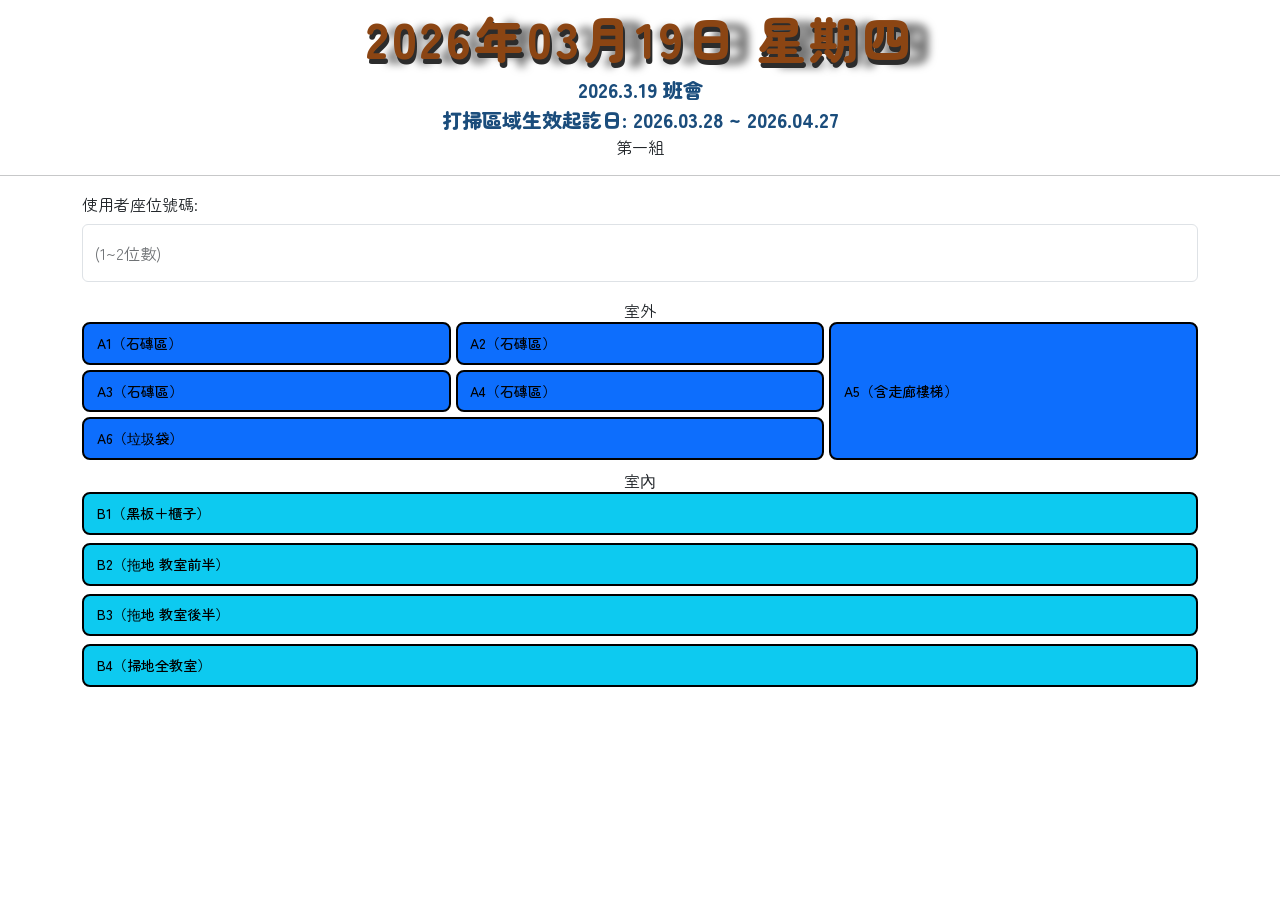
==== classmeeting.html @ 01a7003c "classmeeting" ====
<!DOCTYPE html>
<html lang="zh-TW">

<head>
    <meta charset="UTF-8">
    <meta name="viewport" content="width=device-width, initial-scale=1.0">
    <title>班務會議</title>
    <link rel="stylesheet" href="css/bootstrap.min.css">
    <link rel="stylesheet" href="css/mycss01.css">
    <link rel="stylesheet" href="css/outdoor.css">
    <link rel="stylesheet" href="css/indoor.css">
    <link rel="stylesheet" href="css/box_&_hover.css">
</head>


<body>
    <div class="title-01 text-center">2026年03月19日 星期四</div>
    <div class="title-02 text-center">2026.3.19 班會</div>
    <div class="title-02 text-center">
        打掃區域生效起訖日: <span>2026.03.28 ~ 2026.04.27</span>
    </div>
    <div class="title-05 text-center">第一組</div>

    <hr>

    <div class="container">
        <label for="" class="form-label">使用者座位號碼:</label>
        <div class="mb-3 form-floating">
            <input type="text" class="form-control" placeholder="" id="seatnumber">
            <label for="" class="form-label">(1~2位數)</label>
            <div class="valid-feedback">符合規定</div>
            <div class="invalid-feedback">不符合規定</div>
        </div>
        <div class="row">
            <!-- 室外 -->
            <div class="title-05 text-center">室外</div>
            <div class="outdoor-grid">
                <div class="box bg-primary">
                    <span>
                        A1（石磚區）
                    </span>
                </div>
                <div class="box bg-primary">
                    <span>
                        A2（石磚區）
                    </span>
                </div>
                <div class="box03 bg-primary">
                    <span>
                        A5（含走廊樓梯）
                    </span>
                </div>
                <div class="box bg-primary">
                    <span>
                        A3（石磚區）
                    </span>
                </div>
                <div class="box bg-primary">
                    <span>
                        A4（石磚區）
                    </span>
                </div>
                <div class="box02 bg-primary">
                    <span>
                        A6（垃圾袋）
                    </span>
                </div>
            </div>
        </div>
        <!-- 室內 -->
        <div class="title-05 text-center">室內</div>
        <div class="indoor-grid">
            <div class="box bg-info">B1（黑板＋櫃子）</div>
            <div class="box bg-info">B2（拖地 教室前半）</div>
            <div class="box bg-info">B3（拖地 教室後半）</div>
            <div class="box bg-info">B4（掃地全教室）</div>
        </div>
    </div>


    <script src="js/bootstrap.bundle.min.js"></script>
    <script src="js/jquery-4.0.0.min.js"></script>
    <script>
        let flag_seatnumber = false;
        let $lastBox = null; // 記住上一個被填入座號的 box

        $(function () {
            // 使用者座號
            $("#seatnumber").blur(function () {
                console.log($(this).val().length);
                if ($(this).val().length >= 1 && $(this).val().length <= 2) {
                    $(this).removeClass("is-invalid").addClass("is-valid");
                    flag_seatnumber = true;
                } else {
                    $(this).removeClass("is-valid").addClass("is-invalid");
                    flag_seatnumber = false;
                }
            })
            // 點擊已有座號的 box 時，詢問是否清除
            $(".box, .box02, .box03").click(function () {
                let seat = $("#seatnumber").val();

                if ($(this).find(".seat-tag").length > 0) {
                    if (confirm("是否清除此格的座號？")) {
                        $(this).find(".seat-tag").remove();
                        $lastBox = null; // 清除記錄
                    }
                    return;
                }            
                        
                // 尚未輸入有效座號
                if (seat === "" || !flag_seatnumber) {
                    alert('請先輸入有效座位號碼!');
                    return;
                }
                //若之前有填過其他 box，先把那個 box 的座號移除
                if($lastBox !== null){
                    $lastBox.find(".seat-tag").remove();
                }                
                // 將座號附加到 box 的文字後面
                $(this).append(`<span class="seat-tag" style="color: red;"> ${seat}號</span>`);
                $lastBox = $(this); // ← 記住目前這個 box
            });
            
        });


    </script>
</body>

</html>
---- css/mycss01.css ----
/* 導入文字字體 */
@import url('https://fonts.googleapis.com/css2?family=Zen+Maru+Gothic:wght@300;400;500;700;900&display=swap');
/* 使用文字字體(Noto Serif TC是專有代號不用背) */
body{
    font-family: "Zen Maru Gothic", sans-serif;
}
/* 配色 */
:root {
    /* 建議適用於背景色或大面積使用 */
    --mycolor01: #E8F4F8;
    /* 建議適用於次要元素、按鈕、卡片 */
    --mycolor02: #B3C8CF;
    /* 建議適用於文字內容、圖標 */
    --mycolor03: #7A8B99;
    /* 建議適用於標題、強調元素 */
    --mycolor04: #4A5568;
    --mycolor05: #2F4538;
    /* 主要色 */
    --kebuke-brown: #8B4513;
    --kebuke-milk-tea: #D4A574;
    --kebuke-ivory: #F5F5DC;
    --kebuke-navy: #1B4D7C;
    /* 輔助色 */
    --kebuke-light-tea: #E8D5C4;
    --kebuke-camel: #C19A6B;
    --kebuke-blue: #4A7BA7;
    --kebuke-dark: #2C2C2C;
    /* 漸層 */
    --kebuke-gradient01: linear-gradient(to right, #8B4513 0%, #D4A574 100%);
    --kebuke-gradient02: linear-gradient(circle, #1B4D7C 0.3, #4A7BA7 0.6);
    /* 背景色 */
    --background-01:#3d4f5c;
    --background-01:#3e4f5d;
    /* logo色 */
    --logo-01:#00ff41;
    --logo-02:#0dff50;
    --logo-03:#00d639;
    --logo-04:#00ff41;

}

/* 文字相關 */
.fw-100{
    font-weight: 100;
}
.fw-200{
    font-weight: 200;
}
.fw-300{
    font-weight: 300;
}
.fw-400{
    font-weight: 400;
}
.fw-500{
    font-weight: 500;
}
.fw-600{
    font-weight: 600;
}
.fw-700{
    font-weight: 700;
}
.fw-800{
    font-weight: 800;
}
.fw-900{
    font-weight: 900;
}

.title-01{
    font-size: 50px;
    font-weight: 900;
    color: var(--kebuke-brown);
    text-shadow: 
        2px 5px var(--kebuke-dark),
        20px 4px 8px rgba(0, 0, 0, 0.6);
    letter-spacing: 3px;         
}
.title-02{
    font-size: 20px;
    font-weight: 900;
    color: var(--kebuke-navy);
}
.title-03{
    font-size: 40px;
    font-weight: 900;
    color: var(--mycolor05);
}
.title-04 {
    font-size: 50px;
    font-weight: 900;
    background: linear-gradient(135deg, #d4a574 0%, #8b5a3c 50%, #d4a574 100%);
    -webkit-background-clip: text;
    background-clip: text;
    -webkit-text-fill-color: transparent;
    text-shadow: 
        1px 1px 0 rgba(139, 90, 60, 0.3),
        2px 2px 0 rgba(139, 90, 60, 0.3),
        3px 3px 0 rgba(139, 90, 60, 0.3),
        4px 4px 0 rgba(139, 90, 60, 0.3),
        5px 5px 15px rgba(212, 165, 116, 0.8),
        8px 8px 25px rgba(0, 0, 0, 0.5);
    letter-spacing: 3px;
    filter: drop-shadow(0 0 20px rgba(212, 165, 116, 0.6));
}
.title-06 {
    font-size: 50px;
    font-weight: 900;
    background: linear-gradient(180deg, 
        #f4e4c1 0%, 
        #d4a574 30%, 
        #8b5a3c 50%, 
        #d4a574 70%, 
        #f4e4c1 100%);
    -webkit-background-clip: text;
    background-clip: text;
    -webkit-text-fill-color: transparent;
    text-shadow: 
        2px 2px 0 rgba(60, 40, 20, 0.4),
        4px 4px 0 rgba(60, 40, 20, 0.3),
        6px 6px 0 rgba(60, 40, 20, 0.2),
        8px 8px 20px rgba(0, 0, 0, 0.6),
        12px 12px 30px rgba(0, 0, 0, 0.4);
    letter-spacing: 3px;
    position: relative;
}


/* roller .roller-l .roller-r .roller-t .roller-b */
    .roller{
        position: relative;
        overflow: hidden;
    }

    .roller .roller_box{
        position: absolute;
        width: 100%;
        height: 100%;
        background: linear-gradient(45deg, rgba(228, 205, 186, 0.3), rgba(214,107,20,0.6));
        left: -100%;
        display: flex;
        /* 垂直置中 */
        align-items: center;
        /* 水平置中 */
        justify-content: center;
        /* 若想讓button慢速離開需放在此處 */
        transition: left 0.5s;
    }
    /* 若想讓button瞬間離開，transition: left 1s;需放在此處 */
    .roller:hover .roller_box{
        left: 0;
        
    }
    /* ========================================= */

.roller-l{
    position: relative;
    overflow: hidden; /* 隱藏超出範圍的內容，確保動畫效果不會溢出 */
    border-radius: 12px; /* 圓角設計，柔和卡片邊緣 */
    box-shadow: 0 4px 15px rgba(0, 0, 0, 0.1); /* 基礎陰影，增加卡片浮起感 */
    transition: transform 0.3s ease, box-shadow 0.3s ease; /* 平滑過渡效果 */
    cursor: pointer; /* 滑鼠指標變成手指，提示可互動 */
}

.roller-l:hover{
    transform: translateY(-5px); /* hover 時向上移動 5px，營造浮起效果 */
    box-shadow: 0 8px 25px rgba(0, 0, 0, 0.2); /* hover 時陰影加深加大，增強立體感 */
}

.roller-l .roller-l_box{
    position: absolute;
    width: 100%;
    height: 100%;
    /* 旅遊風格漸層：從溫暖的金黃色漸變到活力橘紅色 */
    background: linear-gradient(135deg, rgba(255, 183, 77, 0.85) 0%, rgba(255, 138, 101, 0.9) 50%, rgba(214, 107, 20, 0.95) 100%);
    left: -100%; /* 初始位置在左側外面，準備滑入 */
    display: flex;
    /* 垂直置中 */
    align-items: center;
    /* 水平置中 */
    justify-content: center;
    backdrop-filter: blur(3px); /* 毛玻璃效果，增加質感層次 */
    /* cubic-bezier 彈性曲線：創造回彈效果，讓動畫更生動 */
    transition: left 0.6s cubic-bezier(0.68, -0.55, 0.265, 1.55);
}

.roller-l:hover .roller-l_box{
    left: 0; /* hover 時滑入到正常位置 */
    /* 使用相同的彈性曲線確保動畫一致性 */
    transition: left 0.6s cubic-bezier(0.68, -0.55, 0.265, 1.55);
}

/* 偽元素：創造動態光暈效果 */
.roller-l .roller-l_box::before{
    content: ''; /* 必須設定 content 才能顯示偽元素 */
    position: absolute;
    top: -50%; /* 從中心點向外擴展 */
    left: -50%;
    width: 200%; /* 尺寸設為兩倍，確保覆蓋整個區域 */
    height: 200%;
    /* 徑向漸層：從中心白色光暈向外透明 */
    background: radial-gradient(circle, rgba(255, 255, 255, 0.3) 0%, transparent 70%);
    animation: shimmer 3s infinite; /* 持續旋轉動畫，3秒一圈無限循環 */
}

/* 光暈旋轉動畫：營造動態光影效果 */
@keyframes shimmer {
    0% { transform: translate(-50%, -50%) rotate(0deg); } /* 起始：居中且角度為 0 */
    100% { transform: translate(-50%, -50%) rotate(360deg); } /* 結束：旋轉一圈 */
}
    /* ====================r===================== */
    .roller-r{
        position: relative;
        overflow: hidden;
    }
    .roller-r .roller-r_box{
        position: absolute;
        width: 100%;
        height: 100%;
        background: linear-gradient(45deg, rgba(228, 205, 186, 0.3), rgba(214,107,20,0.6));
        right: -100%;
        display: flex;
        /* 垂直置中 */
        align-items: center;
        /* 水平置中 */
        justify-content: center;
        transition: right 0.5s;
    }
        .roller-r:hover .roller-r_box{
        right: 0;
        
    }
    /* ====================t===================== */
    .roller-t{
        position: relative;
        overflow: hidden;
    }
    .roller-t .roller-t_box{
        position: absolute;
        width: 100%;
        height: 100%;
        background: linear-gradient(45deg, rgba(228, 205, 186, 0.3), rgba(214,107,20,0.6));
        top: -100%;
        display: flex;
        /* 垂直置中 */
        align-items: center;
        /* 水平置中 */
        justify-content: center;
    }
        .roller-t:hover .roller-t_box{
        top: 0;
        transition: top 0.5s;
    }
---- css/outdoor.css ----
/* 室外 */
        .outdoor-grid {
            display: grid;
            grid-template-columns: 1fr 1fr 1fr;
            grid-template-rows: auto auto auto;
            gap: 5px;
            margin-bottom: 0.5rem;
        }
---- css/indoor.css ----
/* 室內 */
        .indoor-grid {
            display: flex;
            flex-direction: column;
            gap: 8px;
        }
---- css/box_&_hover.css ----
/* 通用設計 */
        .box {
            border: 2px solid;
            border-radius: 8px;
            padding: 0.55rem 0.8rem;
            font-size: 0.88rem;
            color: black;
            font-weight: 500;
            transition: transform 0.15s, box-shadow 0.15s;
            cursor: default;
        }

        .box02 {
            border: 2px solid;
            border-radius: 8px;
            padding: 0.55rem 0.8rem;
            font-size: 0.88rem;
            color: black;
            font-weight: 500;
            transition: transform 0.15s, box-shadow 0.15s;
            cursor: default;
            grid-column: 1 / 3;
        }

        .box03 {
            border: 2px solid;
            border-radius: 8px;
            padding: 0.55rem 0.8rem;
            font-size: 0.88rem;
            color: black;
            font-weight: 500;
            transition: transform 0.15s, box-shadow 0.15s;
            cursor: default;
            grid-column: 3;
            grid-row: 1/4;
            display: flex;
            flex-direction: column;
            justify-content: center;
        }

        .box:hover {
            transform: translateY(-2px);
            box-shadow: 0 4px 12px rgba(236, 72, 153, 0.2);
        }

        .box02:hover {
            transform: translateY(-2px);
            box-shadow: 0 4px 12px rgba(236, 72, 153, 0.2);
        }

        .box03:hover {
            transform: translateY(-2px);
            box-shadow: 0 4px 12px rgba(236, 72, 153, 0.2);
        }
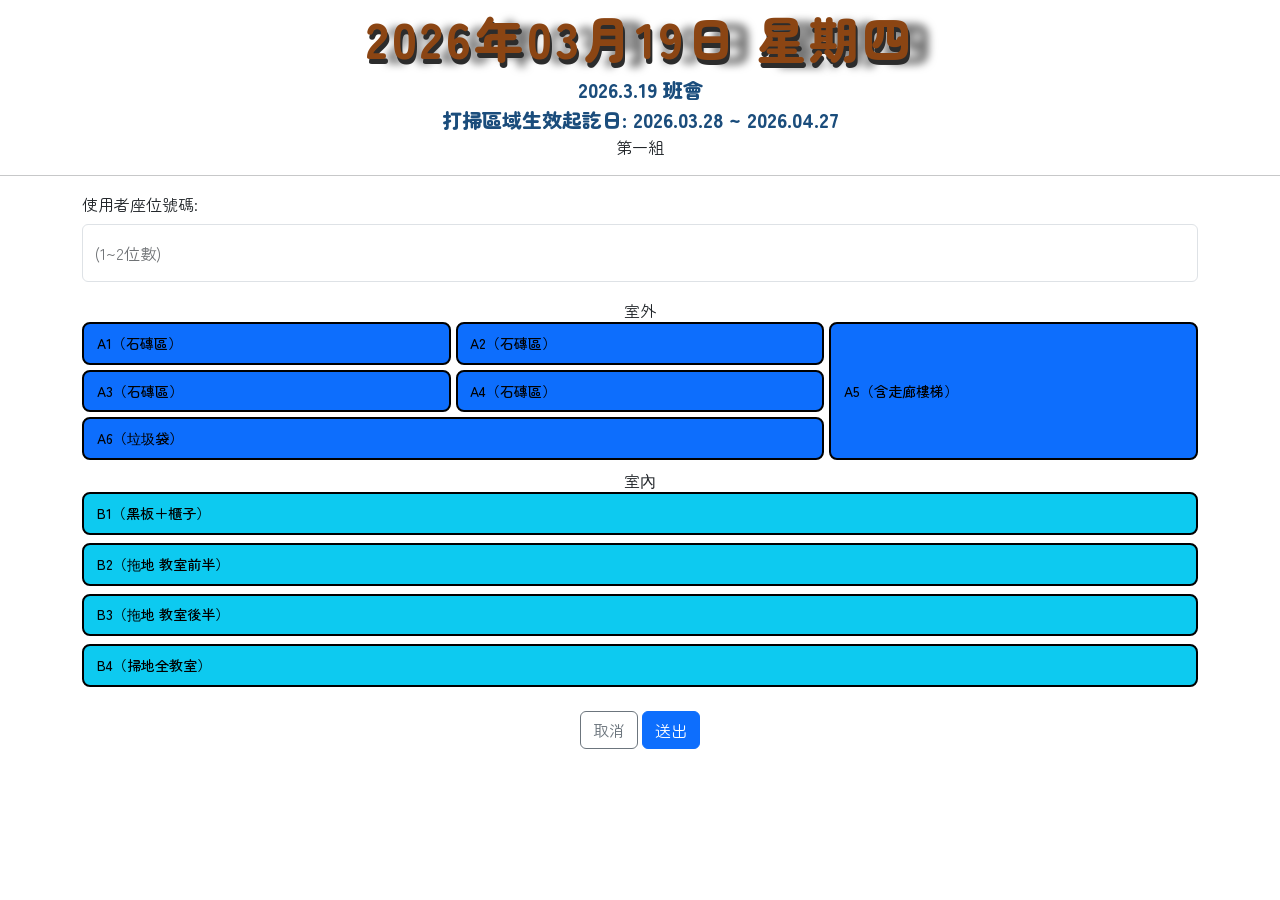
==== commit 45bba8c4: "確認鍵更新" ====
--- a/classmeeting.html
+++ b/classmeeting.html
@@ -76,6 +76,10 @@
             <div class="box bg-info">B4（掃地全教室）</div>
         </div>
     </div>
+    <div class="text-center my-4">
+        <button class="btn btn-outline-secondary">取消</button>
+        <button class="btn btn-primary" id="ok_btn">送出</button>
+    </div>
 
 
     <script src="js/bootstrap.bundle.min.js"></script>
@@ -106,24 +110,34 @@
                         $lastBox = null; // 清除記錄
                     }
                     return;
-                }            
-                        
+                }
+
                 // 尚未輸入有效座號
                 if (seat === "" || !flag_seatnumber) {
                     alert('請先輸入有效座位號碼!');
                     return;
                 }
                 //若之前有填過其他 box，先把那個 box 的座號移除
-                if($lastBox !== null){
+                if ($lastBox !== null) {
                     $lastBox.find(".seat-tag").remove();
-                }                
+                }
                 // 將座號附加到 box 的文字後面
                 $(this).append(`<span class="seat-tag" style="color: red;"> ${seat}號</span>`);
                 $lastBox = $(this); // ← 記住目前這個 box
             });
-            
+
+
+            // 確認鍵功能
+            $("#ok_btn").click(function () {
+                if (flag_seatnumber && flag_p_name && flag_p_ice) {
+                    let strHTML = `<h1>座號: ${$("#seatnumber").val()}</h1>`
+
+                    $("#showList").html(strHTML);
+                } else {
+                    alert("尚未選擇打掃區域!");
+                }
+            });
         });
-
 
     </script>
 </body>
